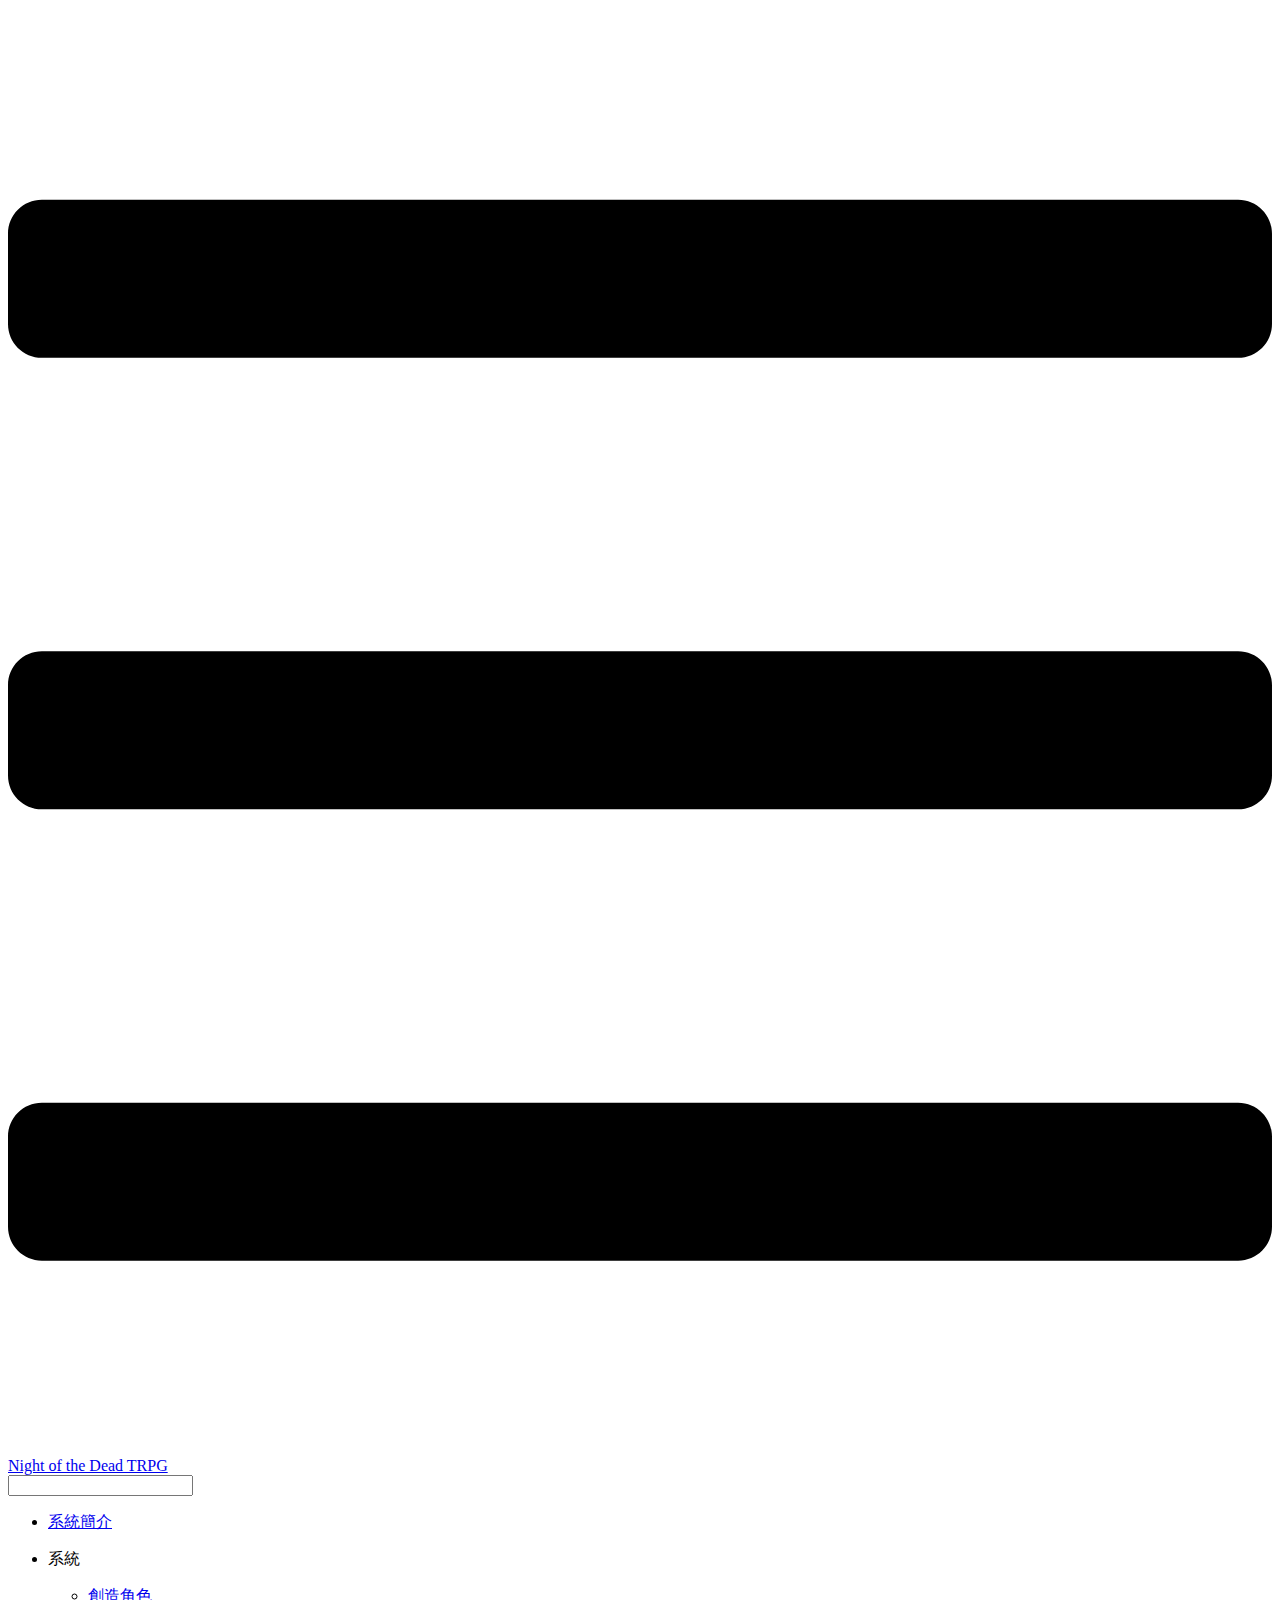
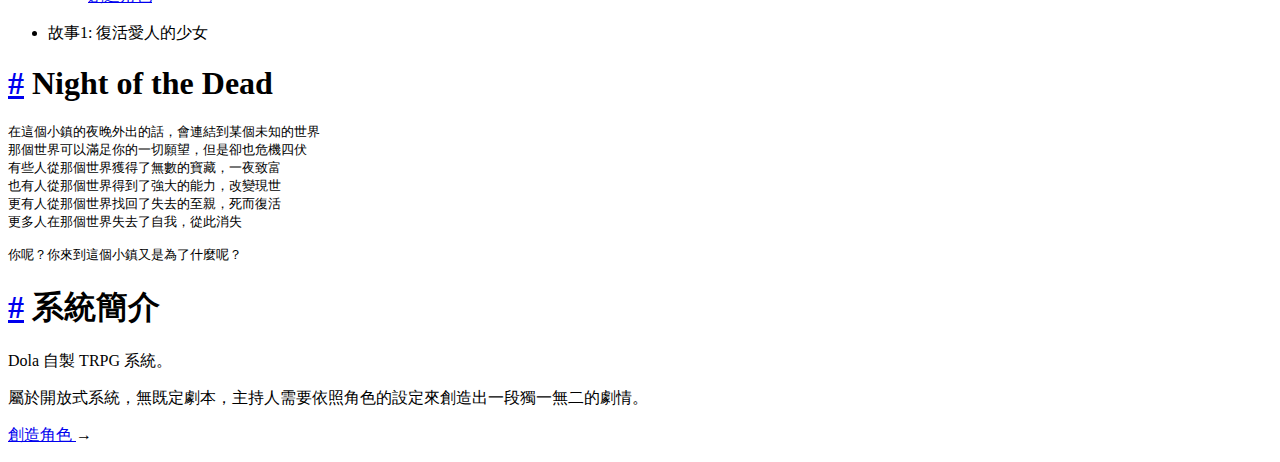
==== index.html @ 57c716a0 "Deploy DolaTRPG/night-of-the-dead to github.com/DolaTRPG/night-of-the-dead.git:gh-pages" ====
<!DOCTYPE html>
<html lang="en-US">
  <head>
    <meta charset="utf-8">
    <meta name="viewport" content="width=device-width,initial-scale=1">
    <title>Night of the Dead | Night of the Dead TRPG</title>
    <meta name="description" content="Night of the Dead TRPG">
    
    
    <link rel="preload" href="/night-of-the-dead/assets/css/0.styles.7e587ccc.css" as="style"><link rel="preload" href="/night-of-the-dead/assets/js/app.7314217a.js" as="script"><link rel="preload" href="/night-of-the-dead/assets/js/5.c7c7eda7.js" as="script"><link rel="prefetch" href="/night-of-the-dead/assets/js/2.75786260.js"><link rel="prefetch" href="/night-of-the-dead/assets/js/3.eabac147.js"><link rel="prefetch" href="/night-of-the-dead/assets/js/4.f0df8936.js"><link rel="prefetch" href="/night-of-the-dead/assets/js/6.67d30071.js"><link rel="prefetch" href="/night-of-the-dead/assets/js/7.5369e2d9.js"><link rel="prefetch" href="/night-of-the-dead/assets/js/8.29a29986.js"><link rel="prefetch" href="/night-of-the-dead/assets/js/9.8526b724.js">
    <link rel="stylesheet" href="/night-of-the-dead/assets/css/0.styles.7e587ccc.css">
  </head>
  <body>
    <div id="app" data-server-rendered="true"><div class="theme-container"><header class="navbar"><div class="sidebar-button"><svg xmlns="http://www.w3.org/2000/svg" aria-hidden="true" role="img" viewBox="0 0 448 512" class="icon"><path fill="currentColor" d="M436 124H12c-6.627 0-12-5.373-12-12V80c0-6.627 5.373-12 12-12h424c6.627 0 12 5.373 12 12v32c0 6.627-5.373 12-12 12zm0 160H12c-6.627 0-12-5.373-12-12v-32c0-6.627 5.373-12 12-12h424c6.627 0 12 5.373 12 12v32c0 6.627-5.373 12-12 12zm0 160H12c-6.627 0-12-5.373-12-12v-32c0-6.627 5.373-12 12-12h424c6.627 0 12 5.373 12 12v32c0 6.627-5.373 12-12 12z"></path></svg></div> <a href="/night-of-the-dead/" class="home-link router-link-exact-active router-link-active"><!----> <span class="site-name">Night of the Dead TRPG</span></a> <div class="links" style="max-width:nullpx;"><div class="search-box"><input aria-label="Search" autocomplete="off" spellcheck="false" value=""> <!----></div> <!----></div></header> <div class="sidebar-mask"></div> <div class="sidebar"><!---->  <ul class="sidebar-links"><li><a href="/night-of-the-dead/" class="active sidebar-link">系統簡介</a></li><li><div class="sidebar-group"><p class="sidebar-heading"><span>系統</span> <!----></p> <ul class="sidebar-group-items"><li><a href="/night-of-the-dead/system/character.html" class="sidebar-link">創造角色</a></li></ul></div></li><li><div class="sidebar-group collapsable"><p class="sidebar-heading"><span>故事1: 復活愛人的少女</span> <span class="arrow right"></span></p> <!----></div></li></ul> </div> <div class="page"> <div class="content"><h1 id="night-of-the-dead"><a href="#night-of-the-dead" aria-hidden="true" class="header-anchor">#</a> Night of the Dead</h1> <div class="language- extra-class"><pre class="language-text"><code>在這個小鎮的夜晚外出的話，會連結到某個未知的世界
那個世界可以滿足你的一切願望，但是卻也危機四伏
有些人從那個世界獲得了無數的寶藏，一夜致富
也有人從那個世界得到了強大的能力，改變現世
更有人從那個世界找回了失去的至親，死而復活
更多人在那個世界失去了自我，從此消失

你呢？你來到這個小鎮又是為了什麼呢？
</code></pre></div><h1 id="系統簡介"><a href="#系統簡介" aria-hidden="true" class="header-anchor">#</a> 系統簡介</h1> <p>Dola 自製 TRPG 系統。</p> <p>屬於開放式系統，無既定劇本，主持人需要依照角色的設定來創造出一段獨一無二的劇情。</p></div> <div class="page-edit"><!----> <!----></div> <div class="page-nav"><p class="inner"><!----> <span class="next"><a href="/night-of-the-dead/system/character.html">
          創造角色
        </a>
        →
      </span></p></div> </div> <!----></div></div>
    <script src="/night-of-the-dead/assets/js/app.7314217a.js" defer></script><script src="/night-of-the-dead/assets/js/5.c7c7eda7.js" defer></script>
  </body>
</html>
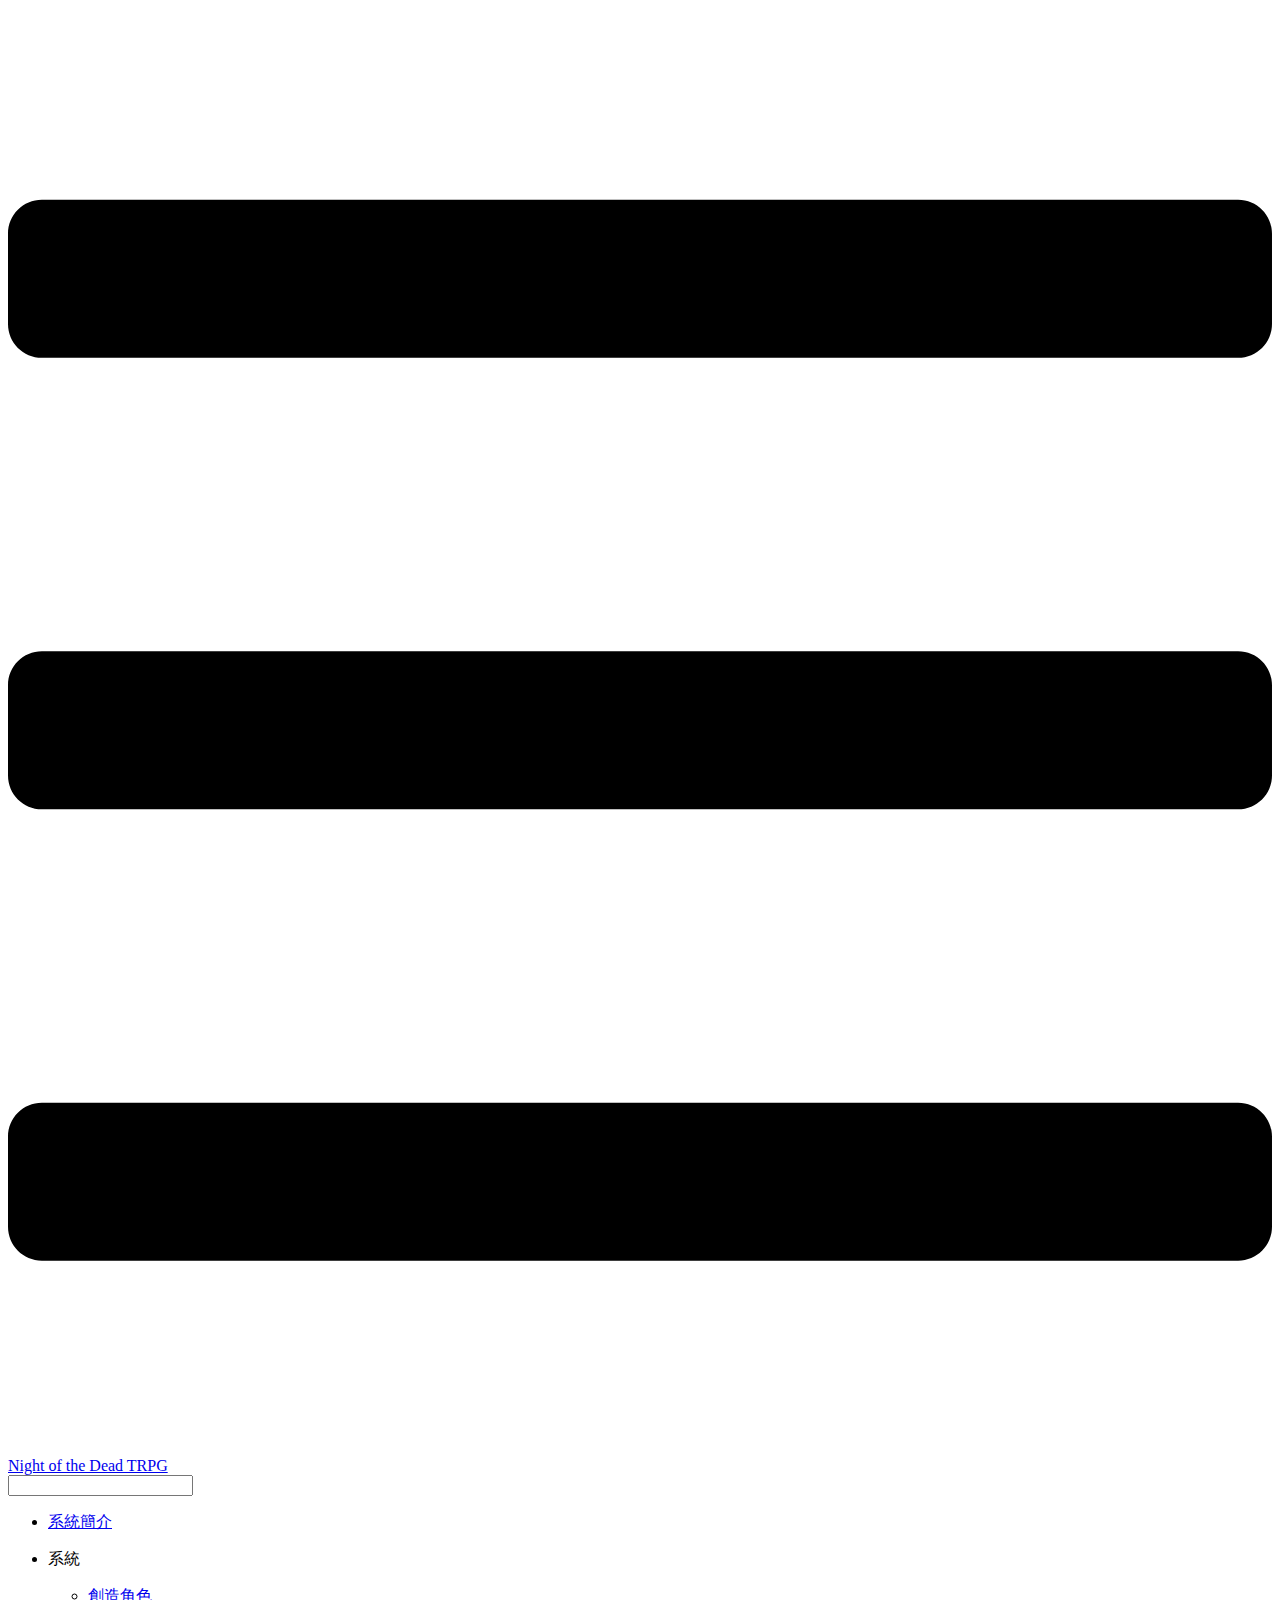
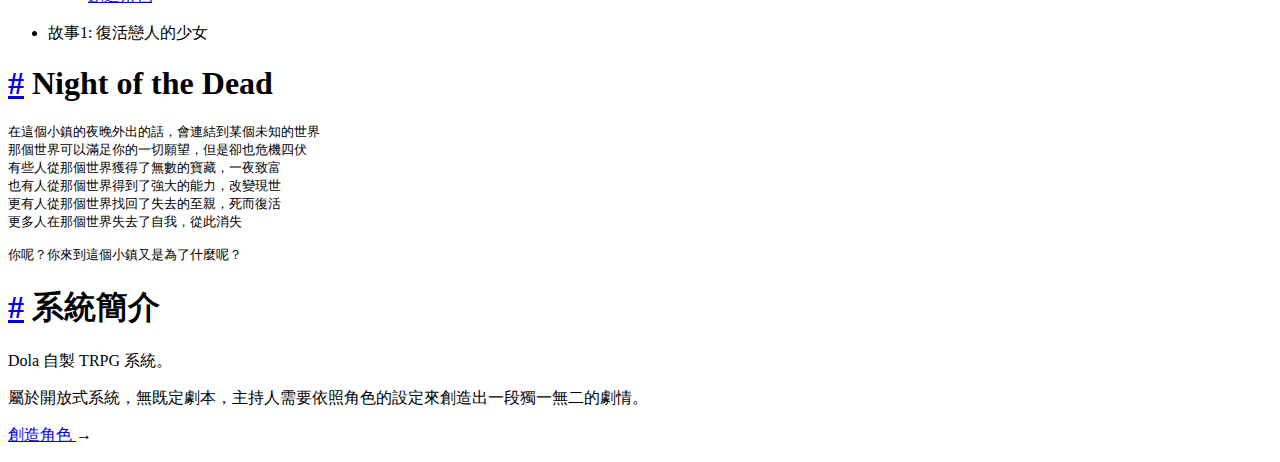
==== commit b2f02667: "Deploy DolaTRPG/night-of-the-dead to github.com/DolaTRPG/night-of-the-dead.git:gh-pages" ====
--- a/index.html
+++ b/index.html
@@ -7,11 +7,11 @@
     <meta name="description" content="Night of the Dead TRPG">
     
     
-    <link rel="preload" href="/night-of-the-dead/assets/css/0.styles.7e587ccc.css" as="style"><link rel="preload" href="/night-of-the-dead/assets/js/app.7314217a.js" as="script"><link rel="preload" href="/night-of-the-dead/assets/js/5.c7c7eda7.js" as="script"><link rel="prefetch" href="/night-of-the-dead/assets/js/2.75786260.js"><link rel="prefetch" href="/night-of-the-dead/assets/js/3.eabac147.js"><link rel="prefetch" href="/night-of-the-dead/assets/js/4.f0df8936.js"><link rel="prefetch" href="/night-of-the-dead/assets/js/6.67d30071.js"><link rel="prefetch" href="/night-of-the-dead/assets/js/7.5369e2d9.js"><link rel="prefetch" href="/night-of-the-dead/assets/js/8.29a29986.js"><link rel="prefetch" href="/night-of-the-dead/assets/js/9.8526b724.js">
-    <link rel="stylesheet" href="/night-of-the-dead/assets/css/0.styles.7e587ccc.css">
+    <link rel="preload" href="/night-of-the-dead/assets/css/0.styles.67aaeed1.css" as="style"><link rel="preload" href="/night-of-the-dead/assets/js/app.e4e3f56e.js" as="script"><link rel="preload" href="/night-of-the-dead/assets/js/2.35b72ae0.js" as="script"><link rel="preload" href="/night-of-the-dead/assets/js/7.ee92b150.js" as="script"><link rel="prefetch" href="/night-of-the-dead/assets/js/10.3fa139c5.js"><link rel="prefetch" href="/night-of-the-dead/assets/js/3.0ac61b75.js"><link rel="prefetch" href="/night-of-the-dead/assets/js/4.3edb53e0.js"><link rel="prefetch" href="/night-of-the-dead/assets/js/5.c9ff27a9.js"><link rel="prefetch" href="/night-of-the-dead/assets/js/6.7c5d31fd.js"><link rel="prefetch" href="/night-of-the-dead/assets/js/8.d904ca07.js"><link rel="prefetch" href="/night-of-the-dead/assets/js/9.34d94a92.js">
+    <link rel="stylesheet" href="/night-of-the-dead/assets/css/0.styles.67aaeed1.css">
   </head>
   <body>
-    <div id="app" data-server-rendered="true"><div class="theme-container"><header class="navbar"><div class="sidebar-button"><svg xmlns="http://www.w3.org/2000/svg" aria-hidden="true" role="img" viewBox="0 0 448 512" class="icon"><path fill="currentColor" d="M436 124H12c-6.627 0-12-5.373-12-12V80c0-6.627 5.373-12 12-12h424c6.627 0 12 5.373 12 12v32c0 6.627-5.373 12-12 12zm0 160H12c-6.627 0-12-5.373-12-12v-32c0-6.627 5.373-12 12-12h424c6.627 0 12 5.373 12 12v32c0 6.627-5.373 12-12 12zm0 160H12c-6.627 0-12-5.373-12-12v-32c0-6.627 5.373-12 12-12h424c6.627 0 12 5.373 12 12v32c0 6.627-5.373 12-12 12z"></path></svg></div> <a href="/night-of-the-dead/" class="home-link router-link-exact-active router-link-active"><!----> <span class="site-name">Night of the Dead TRPG</span></a> <div class="links" style="max-width:nullpx;"><div class="search-box"><input aria-label="Search" autocomplete="off" spellcheck="false" value=""> <!----></div> <!----></div></header> <div class="sidebar-mask"></div> <div class="sidebar"><!---->  <ul class="sidebar-links"><li><a href="/night-of-the-dead/" class="active sidebar-link">系統簡介</a></li><li><div class="sidebar-group"><p class="sidebar-heading"><span>系統</span> <!----></p> <ul class="sidebar-group-items"><li><a href="/night-of-the-dead/system/character.html" class="sidebar-link">創造角色</a></li></ul></div></li><li><div class="sidebar-group collapsable"><p class="sidebar-heading"><span>故事1: 復活愛人的少女</span> <span class="arrow right"></span></p> <!----></div></li></ul> </div> <div class="page"> <div class="content"><h1 id="night-of-the-dead"><a href="#night-of-the-dead" aria-hidden="true" class="header-anchor">#</a> Night of the Dead</h1> <div class="language- extra-class"><pre class="language-text"><code>在這個小鎮的夜晚外出的話，會連結到某個未知的世界
+    <div id="app" data-server-rendered="true"><div class="theme-container"><header class="navbar"><div class="sidebar-button"><svg xmlns="http://www.w3.org/2000/svg" aria-hidden="true" role="img" viewBox="0 0 448 512" class="icon"><path fill="currentColor" d="M436 124H12c-6.627 0-12-5.373-12-12V80c0-6.627 5.373-12 12-12h424c6.627 0 12 5.373 12 12v32c0 6.627-5.373 12-12 12zm0 160H12c-6.627 0-12-5.373-12-12v-32c0-6.627 5.373-12 12-12h424c6.627 0 12 5.373 12 12v32c0 6.627-5.373 12-12 12zm0 160H12c-6.627 0-12-5.373-12-12v-32c0-6.627 5.373-12 12-12h424c6.627 0 12 5.373 12 12v32c0 6.627-5.373 12-12 12z"></path></svg></div> <a href="/night-of-the-dead/" class="home-link router-link-exact-active router-link-active"><!----> <span class="site-name">Night of the Dead TRPG</span></a> <div class="links"><div class="search-box"><input aria-label="Search" autocomplete="off" spellcheck="false" value=""> <!----></div> <!----></div></header> <div class="sidebar-mask"></div> <aside class="sidebar"><!---->  <ul class="sidebar-links"><li><a href="/night-of-the-dead/" class="active sidebar-link">系統簡介</a></li><li><section class="sidebar-group depth-0"><p class="sidebar-heading"><span>系統</span> <!----></p> <ul class="sidebar-links sidebar-group-items"><li><a href="/night-of-the-dead/system/character.html" class="sidebar-link">創造角色</a></li></ul></section></li><li><section class="sidebar-group collapsable depth-0"><p class="sidebar-heading"><span>故事1: 復活戀人的少女</span> <span class="arrow right"></span></p> <!----></section></li></ul> </aside> <main class="page"> <div class="theme-default-content content__default"><h1 id="night-of-the-dead"><a href="#night-of-the-dead" aria-hidden="true" class="header-anchor">#</a> Night of the Dead</h1> <div class="language- extra-class"><pre class="language-text"><code>在這個小鎮的夜晚外出的話，會連結到某個未知的世界
 那個世界可以滿足你的一切願望，但是卻也危機四伏
 有些人從那個世界獲得了無數的寶藏，一夜致富
 也有人從那個世界得到了強大的能力，改變現世
@@ -19,11 +19,11 @@
 更多人在那個世界失去了自我，從此消失
 
 你呢？你來到這個小鎮又是為了什麼呢？
-</code></pre></div><h1 id="系統簡介"><a href="#系統簡介" aria-hidden="true" class="header-anchor">#</a> 系統簡介</h1> <p>Dola 自製 TRPG 系統。</p> <p>屬於開放式系統，無既定劇本，主持人需要依照角色的設定來創造出一段獨一無二的劇情。</p></div> <div class="page-edit"><!----> <!----></div> <div class="page-nav"><p class="inner"><!----> <span class="next"><a href="/night-of-the-dead/system/character.html">
+</code></pre></div><h1 id="系統簡介"><a href="#系統簡介" aria-hidden="true" class="header-anchor">#</a> 系統簡介</h1> <p>Dola 自製 TRPG 系統。</p> <p>屬於開放式系統，無既定劇本，主持人需要依照角色的設定來創造出一段獨一無二的劇情。</p></div> <footer class="page-edit"><!----> <!----></footer> <div class="page-nav"><p class="inner"><!----> <span class="next"><a href="/night-of-the-dead/system/character.html">
           創造角色
         </a>
         →
-      </span></p></div> </div> <!----></div></div>
-    <script src="/night-of-the-dead/assets/js/app.7314217a.js" defer></script><script src="/night-of-the-dead/assets/js/5.c7c7eda7.js" defer></script>
+      </span></p></div> </main></div><div class="global-ui"></div></div>
+    <script src="/night-of-the-dead/assets/js/app.e4e3f56e.js" defer></script><script src="/night-of-the-dead/assets/js/2.35b72ae0.js" defer></script><script src="/night-of-the-dead/assets/js/7.ee92b150.js" defer></script>
   </body>
 </html>
